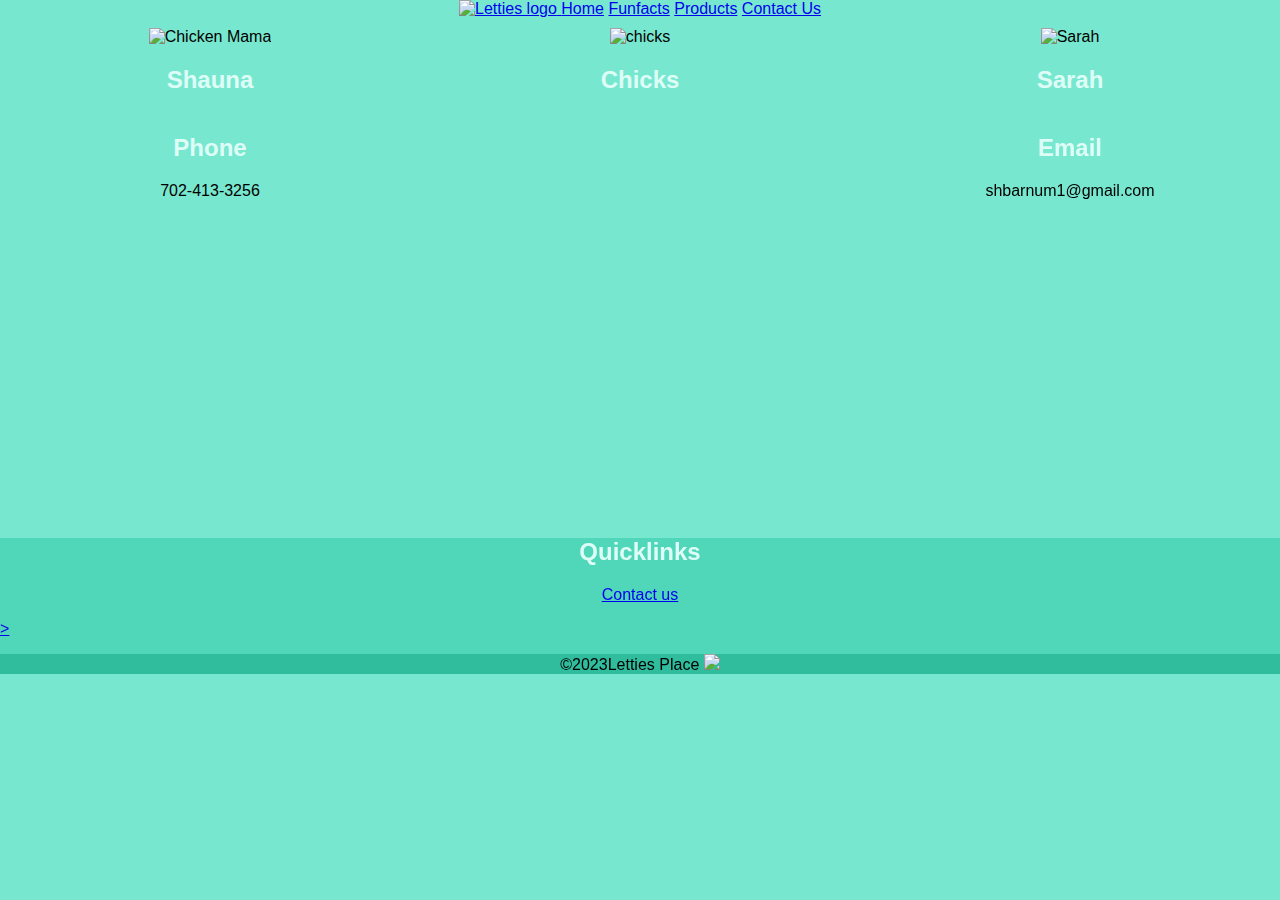
==== LettiesPlace/Contactus.html @ 50cedfdb "more updates" ====
<!DOCTYPE html>
<html lang="en">
<head>
    <meta charset="UTF-8">
    <meta name="viewport" content="width=device-width, initial-scale=1.0">
    <title>Letties Place</title>
    <link type="text/css" rel="stylesheet" href="styles/styles.css" />
</head>
<body>
    <header>
        <nav>
        <a id="logo_link" href="Lettiesplace.html">
            <img class="logo" src="images/logo.jpg" alt="Letties logo">
        </a>
       
            <a href="Lettiesplace.html">Home</a>
            <a href="Funfacts.html">Funfacts</a>
            <a href="Products.html">Products</a>
            <a href="contactus.html">Contact Us</a>
        </nav>
    </header>



    <main class="contact-grid">
        <section class="card">
            <img class="card-img" src="images/shauna.jpeg" alt="Chicken Mama">
            <h2>Shauna</h2>
        </section>
        <section class="card">
            <img class="card-img" src="images/chicks.jpg" alt="chicks">
            <h2>Chicks</h2>
        </section>
        <section class="card">
            <img class="card-img" src="images/Sarah.jpg" alt="Sarah">
            <h2>Sarah</h2>
        </section>

        
    </main>
    <main class="contact-grid">
        <section class="card">
        <h2>Phone</h2>
        <p>702-413-3256</p>
        </section>
        <section class="card">
            <iframe src="https://www.google.com/maps/embed?pb=!1m18!1m12!1m3!1d2875.9255516355747!2d-111.77389002332042!3d43.87809407109217!2m3!1f0!2f0!3f0!3m2!1i1024!2i768!4f13.1!3m3!1m2!1s0x5353f61fc4226079%3A0xf7edf9fff90a6239!2s335%20E%203625%20N%2C%20Rexburg%2C%20ID%2083440!5e0!3m2!1sen!2sus!4v1689628966292!5m2!1sen!2sus" width="400" height="400" style="border:0;" allowfullscreen="" loading="lazy" referrerpolicy="no-referrer-when-downgrade"></iframe>
        
        </section>
        <section class="card">
        <H2>Email</H2>
        <p>shbarnum1@gmail.com</p>
        </section>

        
    </main>




    <footer>
        <H2>Quicklinks</H2>
        <a href="Contactus.html"> <p>Contact us </p> ></a>
        <p class="footer">©2023Letties Place <a href="https://www.facebook.com/profile.php?id=100093513542289"> <img src="Images/facebook.png" ></a></p>
    </footer>

</body>
</html>
---- LettiesPlace/styles/styles.css ----
.logo{
    width : 100px;
    height: 100px;

}
nav{
    text-align: center;
}
.hero{

background-size:cover;
background-attachment: fixed;
background-repeat: no-repeat;
background-size: contain;


}
div{
    height: 70vh;
}
h1{
    text-align: center;
    padding-top: 60px;
    color: white;
}
.home-grid{
    display: grid;
    grid-template-columns: repeat(3, 1fr);
    grid-gap: 10px;
}
.card{
    text-align: center;
}
.card img{
    padding-top: 10px;
    max-width: 100%;
    height: auto;
}
body{
    background-color: #77e8cf;

}
footer{
    background-color: #50d6b8;
}
.footer{
    background-color: #2fbd9d;
}
h2{
    text-align: center;
    color: #DFFDF7;
}
p{
    text-align: center;
}
.contact-grid{
    display: grid;
    grid-template-columns: repeat(3, 1fr);
    grid-gap: 10px;
}
body {
    font-family: Arial, sans-serif;
    margin: 0;
    padding: 0;
  }

  .container {
    max-width: 1200px;
    margin: 0 auto;
    padding: 20px;
  }

  .product {
    display: flex;
    margin-bottom: 40px;
  }

  .product img {
    width: 200px;
    height: auto;
    margin-right: 20px;
  }

  .product-info {
    flex-grow: 1;
  }

  .product-title {
    font-size: 24px;
    font-weight: bold;
    margin-bottom: 10px;
  }

  .product-description {
    margin-bottom: 10px;
  }

  .product-price {
    font-size: 20px;
    font-weight: bold;
  }

  .product-button {
    display: inline-block;
    padding: 10px 20px;
    background-color: #007bff;
    color: #fff;
    text-decoration: none;
    border-radius: 4px;
  }
  li{
    margin: 50px;
    padding-left: 200px;
    padding-right: 200px;
  }
  iframe{
    align-items: center;
    margin: auto;
  }
  span {
    position: relative;
    left: -12px;
  }
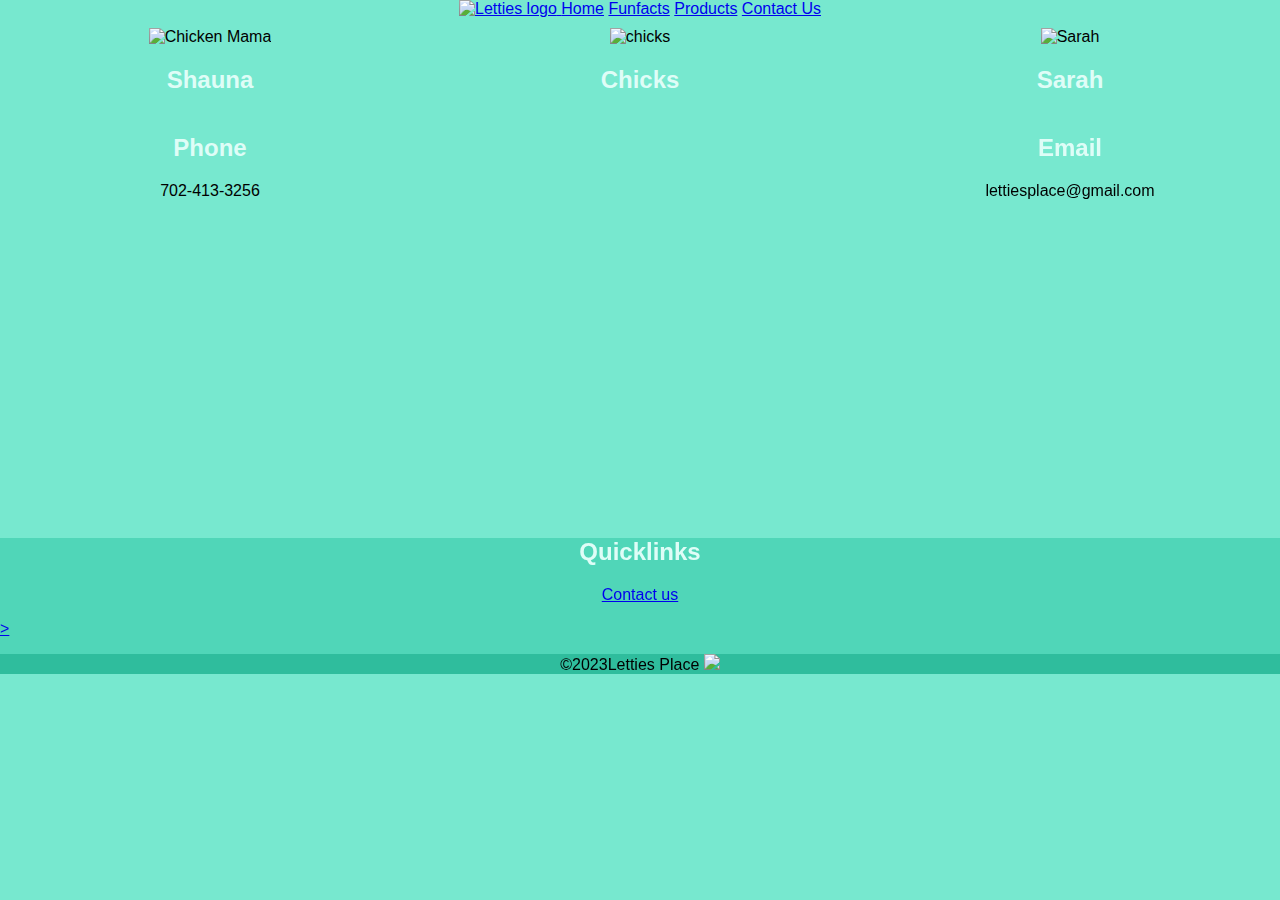
==== commit 09646fbf: "email" ====
--- a/LettiesPlace/Contactus.html
+++ b/LettiesPlace/Contactus.html
@@ -49,7 +49,7 @@
         </section>
         <section class="card">
         <H2>Email</H2>
-        <p>shbarnum1@gmail.com</p>
+        <p>lettiesplace@gmail.com</p>
         </section>
 
         
